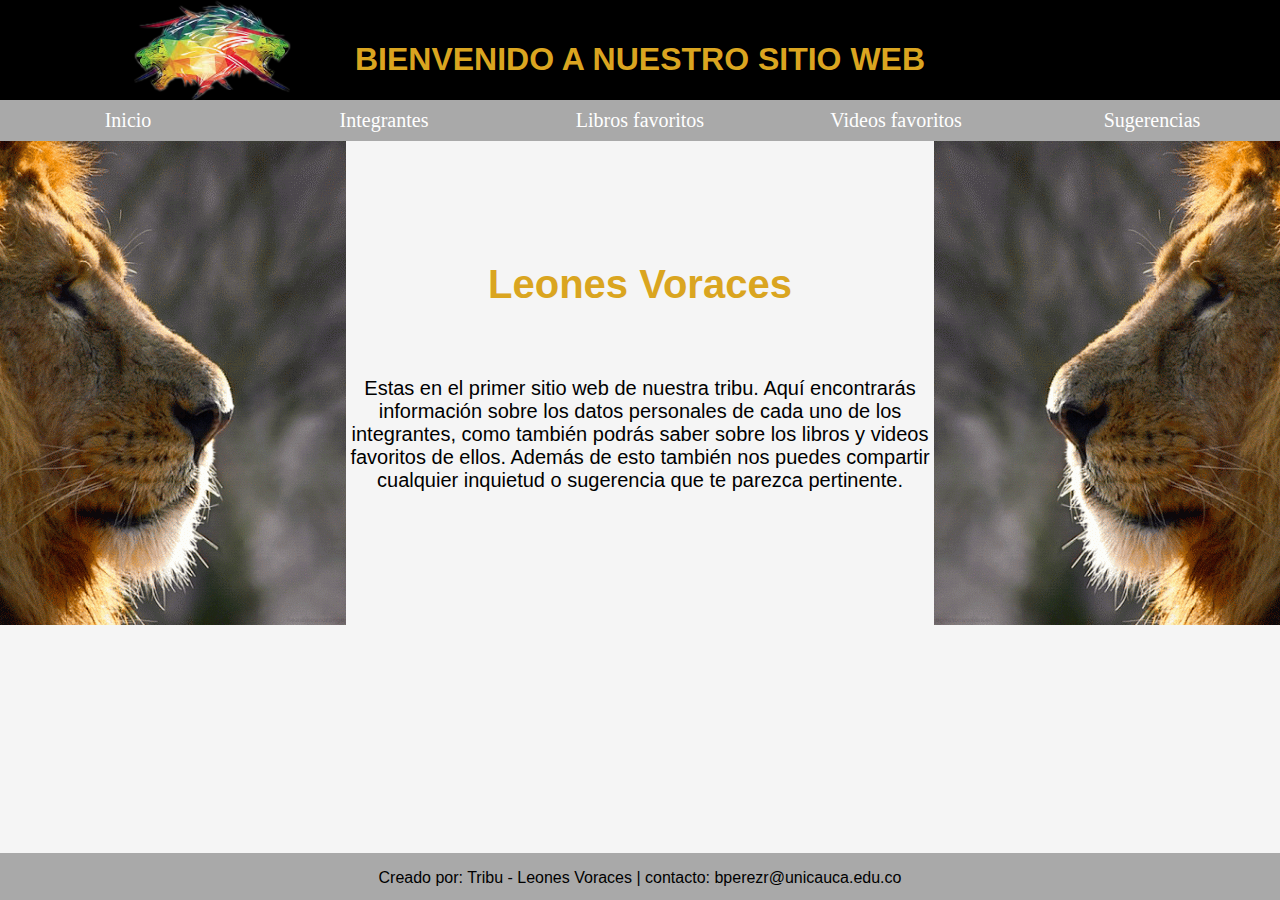
==== sitioWebTribu/index.html @ 5bbac1a8 "Sitio Tribu" ====
<!DOCTYPE html>
<html>
  <head>
    <title>Sitio Web De La Tribu</title>
    <meta charset="utf-8" />
    <link rel="stylesheet" href="css/index.css" />
    <link rel="icon" type="image/png" href="https://cdn.icon-icons.com/icons2/1412/PNG/512/young-lion_97429.png" />
  </head>
  <body>
    <div id="contenedor">
      <header id="cabecera">
          <div id="logo"><img id="log" src="img/presentacion/icono11.png"/></div>
          <div id="logo"><img id="log" src="img/presentacion/icono1.png"/></div>
        <h1 id="titulo">BIENVENIDO A NUESTRO SITIO WEB</h1>
        <nav id="navegacion">
          <ul id="Menu">
            <li><a href="#index.html">Inicio</a></li>
            <li><a href="datosPersonales.html">Integrantes</a></li>
            <li><a href="librosFavoritos.html">Libros favoritos</a></li>
            <li><a href="videosFavoritos.html">Videos favoritos</a></li>
            <li><a href="sugerencias.html">Sugerencias</a></li>
          </ul>
        </nav>
      </header>

      <div id="contenido">
        <br />
        <div id="fila_Contenido">
          <div id="columna1">
            <img id="img" src="img/presentacion/leon_respirando.gif" />
          </div>
          <div id="columna2">
            <h1 id="titulo">Leones Voraces</h1>
            <br />
            <p>
              Estas en el primer sitio web de nuestra tribu. Aquí encontrarás
              información sobre los datos personales de cada uno de los
              integrantes, como también podrás saber sobre los libros y videos
              favoritos de ellos. Además de esto también nos puedes compartir
              cualquier inquietud o sugerencia que te parezca pertinente.
            </p>
            <br />
          </div>
          <div id="columna3">
            <img id="l2" src="img/presentacion/leon_respirando2.gif" />
          </div>
        </div>
        <!--
				<table>
					<tr>	
						<td><img id="img" src="img/leon_respirando.gif"/></td>
						<td><h1 id="titulo">Leones Voraces</h1><br />
							<p>Estas en el primer sitio web de nuestra tribu. Aquí encontrarás información sobre los datos personales de cada uno de los integrantes,
							como también podrás saber sobre los libros y videos favoritos de ellos.
							Además de esto también nos puedes compartir cualquier inquietud	o sugerencia que te parezca pertinente.</p><br />
						</td>
						<td><img id="l2" src="img/leon_respirando2.gif"/></td>
					</tr>
				</table>
				-->
      </div>

      <div id="pie">
        <p>
          Creado por: Tribu - Leones Voraces | contacto: bperezr@unicauca.edu.co
        </p>
      </div>
    </div>
  </body>
</html>
---- sitioWebTribu/css/index.css ----
html {
	min-height: 100%; /* altura mínima (toda la pantalla) */
	position: relative; /* psosición según tamaño de la pantalla */
}

body {
	margin: 0;
	font-family: Verdana, sans-serif;
	background: WhiteSmoke;
}

#contenedor {
	position: relative;
	max-width: 100%;
}

#cabecera {
	position: relative;
	padding: 0px 0px 20px 0px;
	text-align: center;
	background: black;
	color: white;
	width: 100%;
}


#img {
	margin: auto;

}

#log {
	width: auto;
	height: 90px;
	margin-left: 10%;

}

#logo {
	width: 5%;
	height: 10px;
	margin-left: 10%;
}


#navegacion {
	position: relative;
	width: 100%;
}

#Menu {
	padding: 0px;
	margin: 0;
}

#Menu li {
	display: inline;
}

#Menu li a {
	float: left;
	width: 20%;
	font-family: garamond;
	font-size: 20px;
	text-decoration: none;
	padding: 9px 0px;
	background-color: DarkGray;
	color: white
}

#Menu li a:hover {
	background-color: GoldenRod;
}

#contenido {
	padding-top: 0px;
	width: 100%;
}

/*Contenido pagina principal*/
#fila_Contenido {
	width: 100%;
	display: table-row;
	text-align: center;
}

#columna1 {
	display: table-cell;
}

#columna2 {
	display: table-cell;
	background: WhiteSmoke;
	vertical-align: middle;
	font-size: 20px;
}

#columna3 {
	display: table-cell;
}

#videos {
	position: relative;
	text-align: center;
}

/*
 estilo del formulario
*/
#contact_form {
	position: relative;
	float: left;
	margin-left: 40px;
	height: 100%;
}

#cbox1 {
	width: 16px;

}

/* === Remove input autofocus webkit === */
:focus {
	outline: none;
}

/* === List Styles === */
.contact_form ul {
	width: 750px;
	list-style-type: none;
	list-style-position: outside;
	margin: 0px;
	padding: 0px;
}

.contact_form li {
	padding: 12px;
	position: relative;
}

.contact_form li:first-child,
.contact_form li:last-child {
	border-bottom: 1px solid #777;
}

/* === Form Header === */
.contact_form h2 {
	margin: 0;
	display: inline;
}

.required_notification {
	color: #d45252;
	margin: 12px 0 0 0;
	display: inline;
}

/* === Form Elements === */
.contact_form label {
	width: 100px;
	margin-top: 3px;
	vertical-align: top;
	display: inline-block;
	padding: 3px;
}

.contact_form input {
	height: 20px;
	width: 220px;
	padding: 5px 8px;
}

.contact_form textarea {
	padding: 8px;
	width: 400px;
	height: 30px;
}

.contact_form button {
	margin-left: 156px;
}

/* form element visual styles */
.contact_form input,
.contact_form textarea {
	border: 1px solid #aaa;
	box-shadow: 0px 0px 3px #ccc, 0 10px 15px #eee inset;
	border-radius: 2px;
	padding-right: 30px;
	-moz-transition: padding .25s;
	-webkit-transition: padding .25s;
	-o-transition: padding .25s;
	transition: padding .25s;
}

.contact_form input:focus,
.contact_form textarea:focus {
	background: #fff;
	border: 1px solid #555;
	box-shadow: 0 0 3px #aaa;
	padding-right: 70px;
}

/* === HTML5 validation styles === */
.contact_form input:required,
.contact_form textarea:required {
	background: #fff no-repeat 98% center;
}

.contact_form input:required:valid,
.contact_form textarea:required:valid {
	background: #fff no-repeat 98% center;
	box-shadow: 0 0 5px #5cd053;
	border-color: #28921f;
}

.contact_form input:focus:invalid,
.contact_form textarea:focus:invalid {
	background: #fff no-repeat 98% center;
	box-shadow: 0 0 5px #d45252;
	border-color: #b03535;
}

/* === Form hints === */
.form_hint {
	background: #d45252;
	border-radius: 3px 3px 3px 3px;
	color: white;
	margin-left: 8px;
	padding: 1px 6px;
	z-index: 999;
	/* hints stay above all other elements */
	position: absolute;
	/* allows proper formatting if hint is two lines */
	display: none;
}

.form_hint::before {
	content: "\25C0";
	color: #d45252;
	position: absolute;
	top: 1px;
	left: -6px;
}

.contact_form input:focus+.form_hint {
	display: inline;
}

.contact_form input:required:valid+.form_hint {
	background: #28921f;
}

.contact_form input:required:valid+.form_hint::before {
	color: #28921f;
}

/* === Button Style === */
button.submit {
	background-color: #68b12f;
	background: -webkit-gradient(linear, left top, left bottom, from(#68b12f), to(#50911e));
	background: -webkit-linear-gradient(top, #68b12f, #50911e);
	background: -moz-linear-gradient(top, #68b12f, #50911e);
	background: -ms-linear-gradient(top, #68b12f, #50911e);
	background: -o-linear-gradient(top, #68b12f, #50911e);
	background: linear-gradient(top, #68b12f, #50911e);
	border: 1px solid #509111;
	border-bottom: 1px solid #5b992b;
	border-radius: 3px;
	-webkit-border-radius: 3px;
	-moz-border-radius: 3px;
	-ms-border-radius: 3px;
	-o-border-radius: 3px;
	box-shadow: inset 0 1px 0 0 #9fd574;
	-webkit-box-shadow: 0 1px 0 0 #9fd574 inset;
	-moz-box-shadow: 0 1px 0 0 #9fd574 inset;
	-ms-box-shadow: 0 1px 0 0 #9fd574 inset;
	-o-box-shadow: 0 1px 0 0 #9fd574 inset;
	color: white;
	font-weight: bold;
	padding: 6px 20px;
	text-align: center;
	text-shadow: 0 -1px 0 #396715;
}

button.submit:hover {
	opacity: .85;
	cursor: pointer;
}

button.submit:active {
	border: 1px solid #20911e;
	box-shadow: 0 0 10px 5px #356b0b inset;
	-webkit-box-shadow: 0 0 10px 5px #356b0b inset;
	-moz-box-shadow: 0 0 10px 5px #356b0b inset;
	-ms-box-shadow: 0 0 10px 5px #356b0b inset;
	-o-box-shadow: 0 0 10px 5px #356b0b inset;
}



#titulo {
	text-align: center;
	color: GoldenRod;
}

/*Contenido pagina datos personales*/

#titulo_datos {
	text-align: center;
	position: relative;
}

.Info_Brayan {
	width: 300px;
	clear: left;
	border: 2px solid black;
	background: GoldenRod;
	padding: 15px;
	margin: 15px;
	margin-left: 120px;
	margin-bottom: 40px;
	margin-top: 30px;
	float: left;
	border-radius: 10px;
}

.Info_Andy {
	width: 300px;
	clear: right;
	border: 2px solid black;
	background: GoldenRod;
	padding: 15px;
	margin: 15px;
	margin-right: 50px;
	margin-top: 30px;
	float: right;
	border-radius: 10px;

}

.Info_Juanpa {
	width: 300px;
	clear: left;
	border: 2px solid black;
	background: GoldenRod;
	padding: 15px;
	margin: 15px;
	margin-left: 120px;
	margin-top: 20px;
	margin-bottom: 50px;
	float: left;
	border-radius: 10px;
}

.Info_Yurani {
	width: 300px;
	clear: top;
	border: 2px solid black;
	background: GoldenRod;
	padding: 15px;
	margin: 15px;
	margin-left: 80px;
	margin-top: -60px;
	margin-bottom: 60px;
	border-radius: 10px;
	float: left;
}

.Info_Bladimir {
	width: 300px;
	clear: right;
	border: 2px solid black;
	background: GoldenRod;
	padding: 15px;
	margin: 50px;
	margin-top: 20px;
	margin-bottom: 60px;
	border-radius: 10px;
	float: right;
}

#pie {
	clear: both;
	position: fixed;
	bottom: 0px;
	width: 100%;
	height: 47px;
	background: DarkGray;
	text-align: center;
	color: black;
}

.tabSugerencias {

	float: left;
	margin: 20px;
	font-family: cursive;
}

#lion {
	position: relative;
	padding-top: 100px;
	padding-right: 200px;
	float: right;
}

.libros {
	position: relative;
	display: block;
	width: 220px;
	height: 240px;
}

#tabla_libros {
	padding-bottom: 60px;
	margin: auto;
	width: 75%;
}

#tabla_libros tr,
td,
th {
	width: 25%;
	vertical-align: top;
	border-spacing: 0;
}
#videos{
	padding-bottom: 60px;
}
#tit_sugerencias{
	text-align: center;
}


/* contenido de libros favoritos -----integrante*/
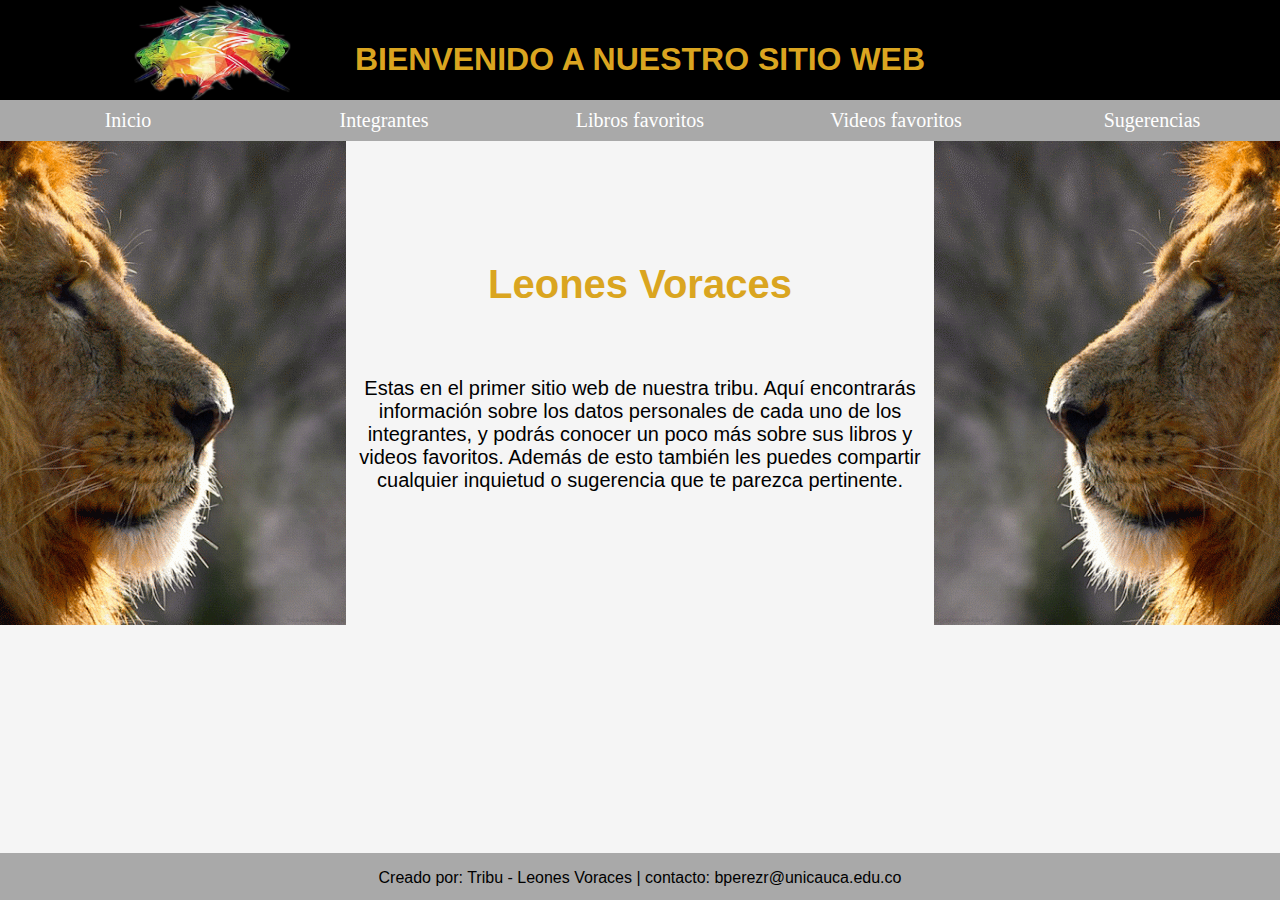
==== commit 1f4b4592: "Sitio Web" ====
--- a/sitioWebTribu/index.html
+++ b/sitioWebTribu/index.html
@@ -1,70 +1,61 @@
 <!DOCTYPE html>
 <html>
-  <head>
-    <title>Sitio Web De La Tribu</title>
-    <meta charset="utf-8" />
-    <link rel="stylesheet" href="css/index.css" />
-    <link rel="icon" type="image/png" href="https://cdn.icon-icons.com/icons2/1412/PNG/512/young-lion_97429.png" />
-  </head>
-  <body>
-    <div id="contenedor">
-      <header id="cabecera">
-          <div id="logo"><img id="log" src="img/presentacion/icono11.png"/></div>
-          <div id="logo"><img id="log" src="img/presentacion/icono1.png"/></div>
-        <h1 id="titulo">BIENVENIDO A NUESTRO SITIO WEB</h1>
-        <nav id="navegacion">
-          <ul id="Menu">
-            <li><a href="#index.html">Inicio</a></li>
-            <li><a href="datosPersonales.html">Integrantes</a></li>
-            <li><a href="librosFavoritos.html">Libros favoritos</a></li>
-            <li><a href="videosFavoritos.html">Videos favoritos</a></li>
-            <li><a href="sugerencias.html">Sugerencias</a></li>
-          </ul>
-        </nav>
-      </header>
 
-      <div id="contenido">
-        <br />
-        <div id="fila_Contenido">
-          <div id="columna1">
-            <img id="img" src="img/presentacion/leon_respirando.gif" />
-          </div>
-          <div id="columna2">
-            <h1 id="titulo">Leones Voraces</h1>
-            <br />
-            <p>
-              Estas en el primer sitio web de nuestra tribu. Aquí encontrarás
-              información sobre los datos personales de cada uno de los
-              integrantes, como también podrás saber sobre los libros y videos
-              favoritos de ellos. Además de esto también nos puedes compartir
-              cualquier inquietud o sugerencia que te parezca pertinente.
-            </p>
-            <br />
-          </div>
-          <div id="columna3">
-            <img id="l2" src="img/presentacion/leon_respirando2.gif" />
-          </div>
+<head>
+  <title>Sitio Web De La Tribu</title>
+  <meta charset="utf-8" />
+  <link rel="stylesheet" href="css/index.css" />
+  <script src="js/slide.js"></script>
+  <link rel="icon" type="image/png" href="https://cdn.icon-icons.com/icons2/1412/PNG/512/young-lion_97429.png" />
+</head>
+
+<body>
+  <div id="contenedor">
+    <header id="cabecera">
+      <div id="logo"><img id="log" src="img/presentacion/icono11.png" /></div>
+      <div id="logo"><img id="log" src="img/presentacion/icono1.png" onclick="myFunction()"/></div>
+      <h1 id="titulo">BIENVENIDO A NUESTRO SITIO WEB</h1>
+      <nav id="navegacion">
+        <ul id="Menu">
+          <li><a href="#index.html">Inicio</a></li>
+          <li><a href="datosPersonales.html">Integrantes</a></li>
+          <li><a href="librosFavoritos.html">Libros favoritos</a></li>
+          <li><a href="videosFavoritos.html">Videos favoritos</a></li>
+          <li><a href="sugerencias.html">Sugerencias</a></li>
+        </ul>
+      </nav>
+    </header>
+
+    <div id="contenido">
+      <br />
+      <div id="fila_Contenido">
+        <div id="columna1">
+          <img id="img" src="img/presentacion/leon_respirando.gif" />
         </div>
-        <!--
-				<table>
-					<tr>	
-						<td><img id="img" src="img/leon_respirando.gif"/></td>
-						<td><h1 id="titulo">Leones Voraces</h1><br />
-							<p>Estas en el primer sitio web de nuestra tribu. Aquí encontrarás información sobre los datos personales de cada uno de los integrantes,
-							como también podrás saber sobre los libros y videos favoritos de ellos.
-							Además de esto también nos puedes compartir cualquier inquietud	o sugerencia que te parezca pertinente.</p><br />
-						</td>
-						<td><img id="l2" src="img/leon_respirando2.gif"/></td>
-					</tr>
-				</table>
-				-->
-      </div>
-
-      <div id="pie">
-        <p>
-          Creado por: Tribu - Leones Voraces | contacto: bperezr@unicauca.edu.co
-        </p>
+        <div id="columna2">
+          <h1 id="titulo">Leones Voraces</h1>
+          <br />
+          <p>
+            Estas en el primer sitio web de nuestra tribu. Aquí encontrarás
+            información sobre los datos personales de cada uno de los
+            integrantes, y podrás conocer un poco más sobre sus libros y videos
+            favoritos. Además de esto también les puedes compartir
+            cualquier inquietud o sugerencia que te parezca pertinente.
+          </p>
+          <br />
+        </div>
+        <div id="columna3">
+          <img id="l2" src="img/presentacion/leon_respirando2.gif" />
+        </div>
       </div>
     </div>
-  </body>
-</html>
+
+    <div id="pie">
+      <p>
+        Creado por: Tribu - Leones Voraces | contacto: bperezr@unicauca.edu.co
+      </p>
+    </div>
+  </div>
+</body>
+
+</html>